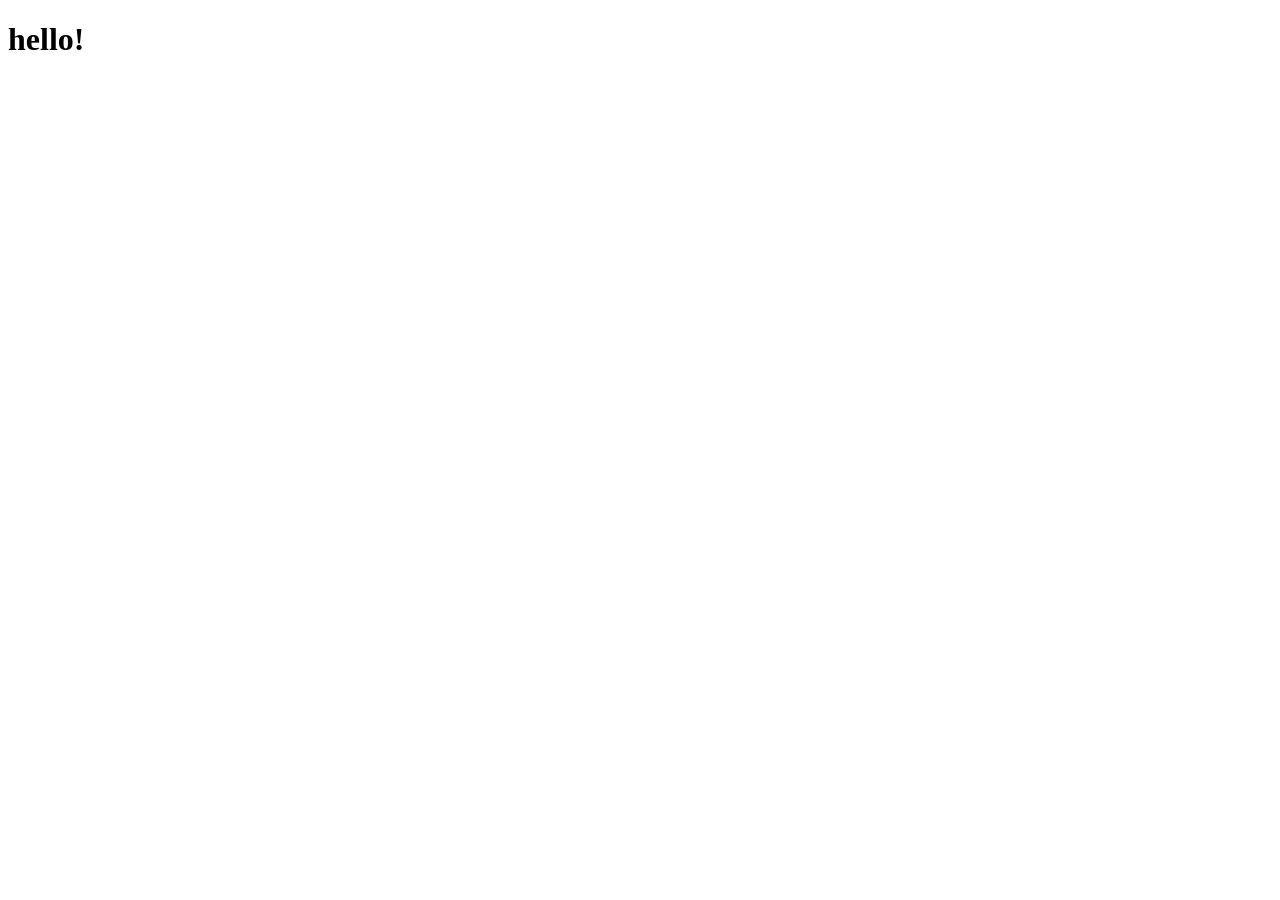
==== front/Layla.html @ aa723d19 "mensagem" ====
<!DOCTYPE html>
<html lang="en">
<head>
    <meta charset="UTF-8">
    <meta name="viewport" content="width=device-width, initial-scale=1.0">
    <title>Document</title>
</head>
<body>
    
<h1>hello!</h1>




</body>
</html>
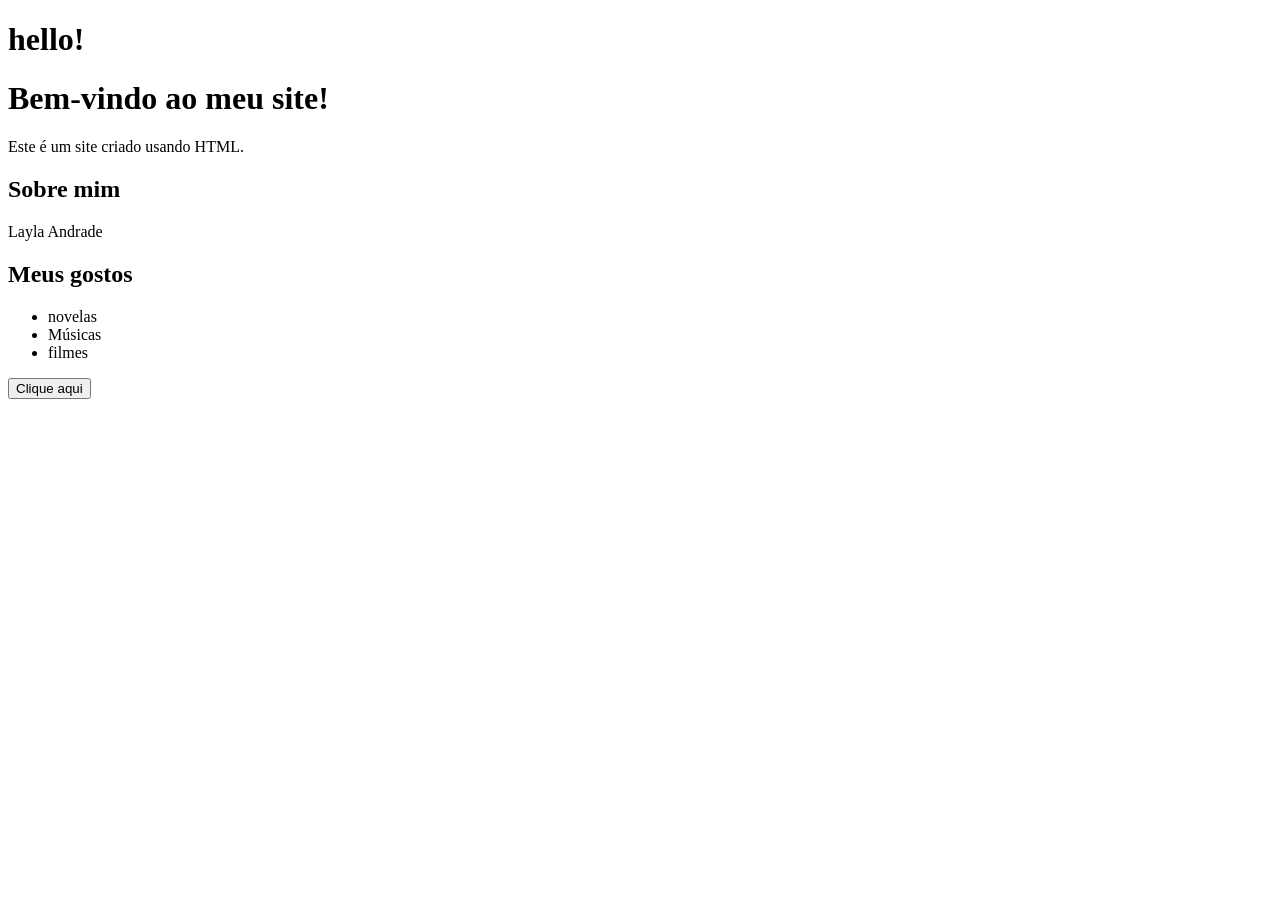
==== commit 6e4ffacb: "lala" ====
--- a/front/Layla.html
+++ b/front/Layla.html
@@ -9,8 +9,28 @@
     
 <h1>hello!</h1>
 
+<!DOCTYPE html>
+<html lang="pt-br">
+<head>
+   
+    <meta charset="UTF-8">
+    <title>Meu Site</title>
 
+    <h1>Bem-vindo ao meu site!</h1>
 
+    <p>Este é um site criado usando HTML.</p>
+
+    <h2>Sobre mim</h2>
+    <p>Layla Andrade</p>
+
+    <h2>Meus gostos</h2>
+    <ul>
+        <li>novelas</li>
+        <li>Músicas</li>
+        <li>filmes</li>
+    </ul>
+
+    <button>Clique aqui</button>
 
 </body>
 </html>
